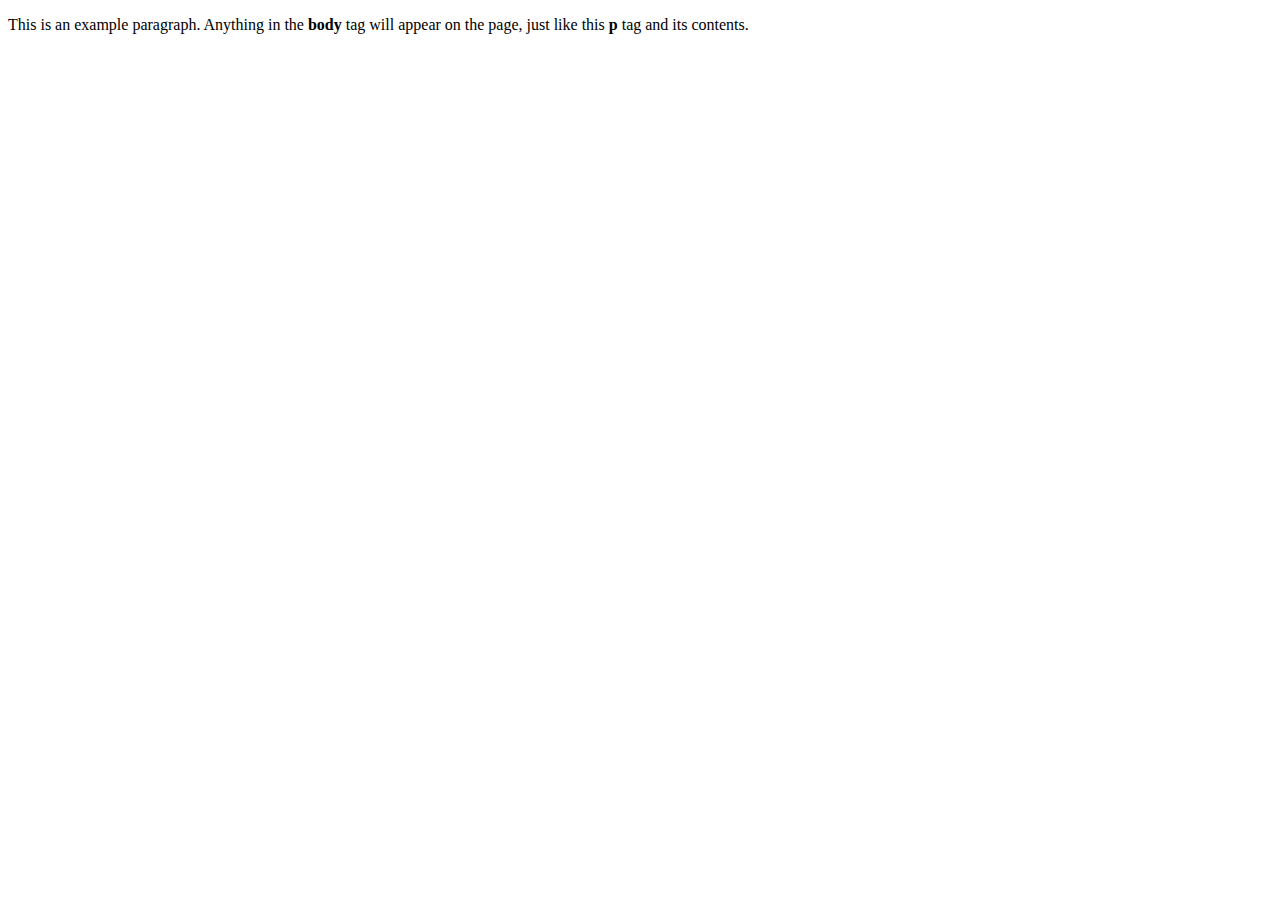
==== src/main/resources/templates/index.html @ 3e0ba6f3 "login register templates, main controllers for routing" ====
<!doctype html>
<html>
<head>
    <title>This is the title of the webpage!</title>
</head>
<body>
<p>This is an example paragraph. Anything in the <strong>body</strong> tag will appear on the page, just like this
    <strong>p</strong> tag and its contents.</p>
</body>
</html>
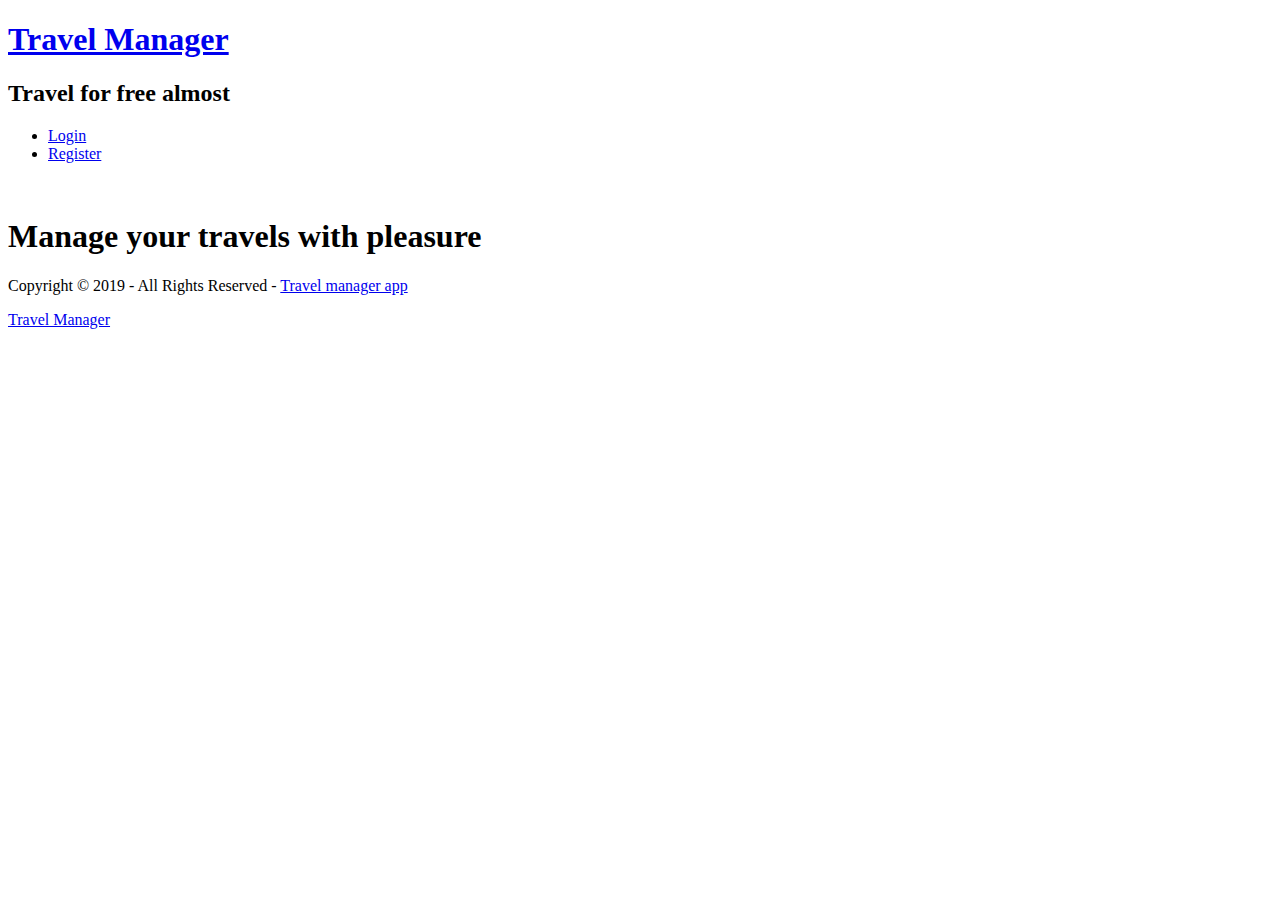
==== commit c5ffd9fe: "index-layout" ====
--- a/src/main/resources/templates/index.html
+++ b/src/main/resources/templates/index.html
@@ -1,10 +1,40 @@
-<!doctype html>
-<html>
+<!DOCTYPE html>
+<html lang="en" dir="ltr" xmlns:th="http://www.thymeleaf.org">
 <head>
-    <title>This is the title of the webpage!</title>
+    <title>Countries</title>
+    <meta charset="UTF-8">
+    <link rel="stylesheet" th:href="@{/css/layout.css}" type="text/css">
+    <link rel="stylesheet" th:href="@{/css/index.css}" type="text/css">
 </head>
 <body>
-<p>This is an example paragraph. Anything in the <strong>body</strong> tag will appear on the page, just like this
-    <strong>p</strong> tag and its contents.</p>
+<div class="wrapper row1">
+    <header id="header" class="clear">
+        <div id="hgroup">
+            <h1><a href="#">Travel Manager</a></h1>
+            <h2>Travel for free almost</h2>
+        </div>
+        <nav>
+            <ul>
+                <li><a href="#">Login</a></li>
+                <li class="last"><a href="#">Register</a></li>
+            </ul>
+        </nav>
+    </header>
+</div>
+<!-- content -->
+<div class="index-body">
+    <img class="index-image" th:src="@{/images/home.jpg}">
+    <div class="centered">
+        <h1>Manage your travels with pleasure</h1>
+    </div>
+</div>
+<!-- Copyright -->
+<div class="wrapper row4">
+    <footer id="copyright" class="clear">
+        <p class="fl_left">Copyright &copy; 2019 - All Rights Reserved - <a href="#">Travel manager app</a></p>
+        <p class="fl_right"><a target="_blank" href="https://www.google.com/"
+                                           title="Travel Manager">Travel Manager</a></p>
+    </footer>
+</div>
 </body>
-</html>+</html>
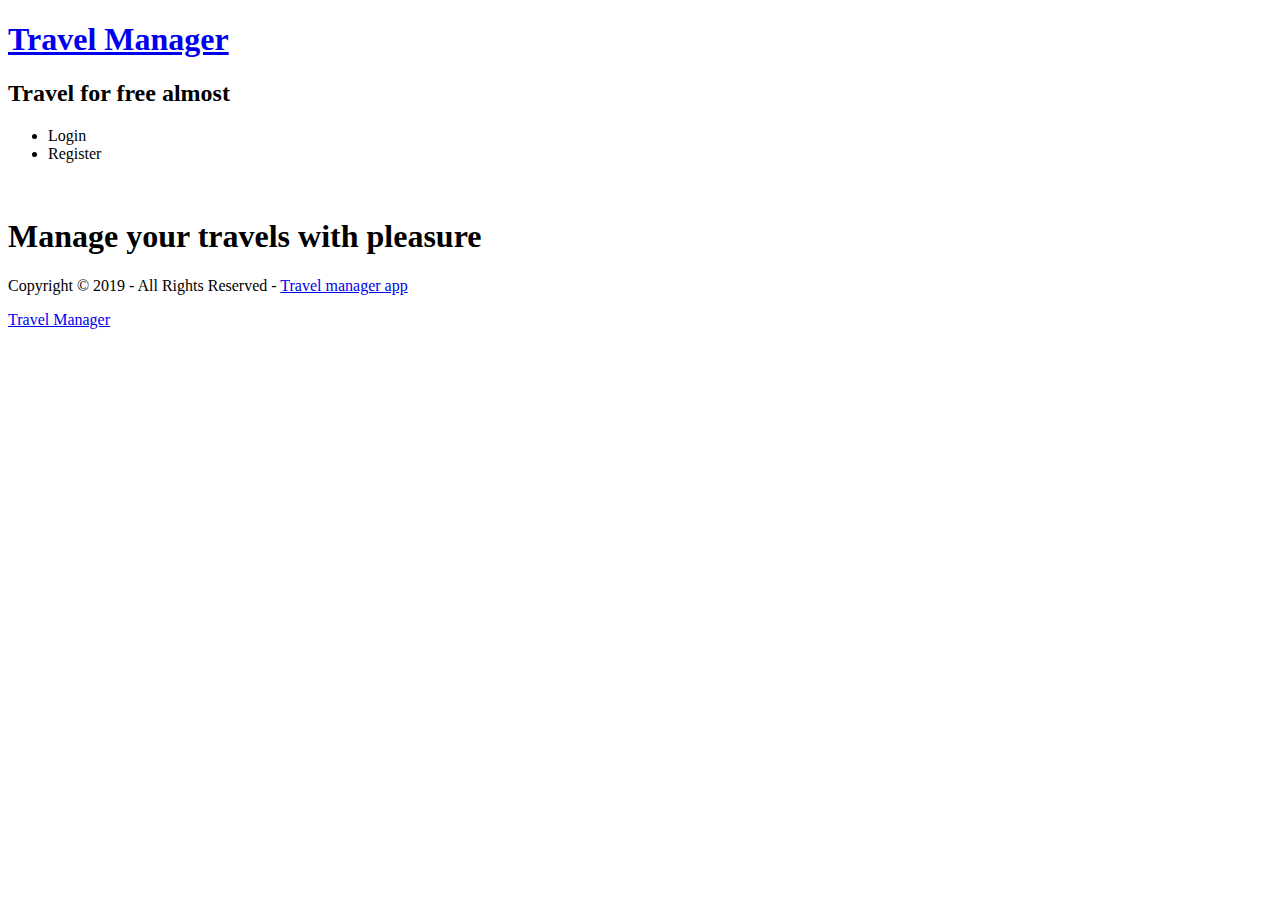
==== commit 47902a4f: "add country/ edit country" ====
--- a/src/main/resources/templates/index.html
+++ b/src/main/resources/templates/index.html
@@ -15,8 +15,8 @@
         </div>
         <nav>
             <ul>
-                <li><a href="#">Login</a></li>
-                <li class="last"><a href="#">Register</a></li>
+                <li><a th:href="@{/login}">Login</a></li>
+                <li class="last"><a th:href="@{/register}">Register</a></li>
             </ul>
         </nav>
     </header>
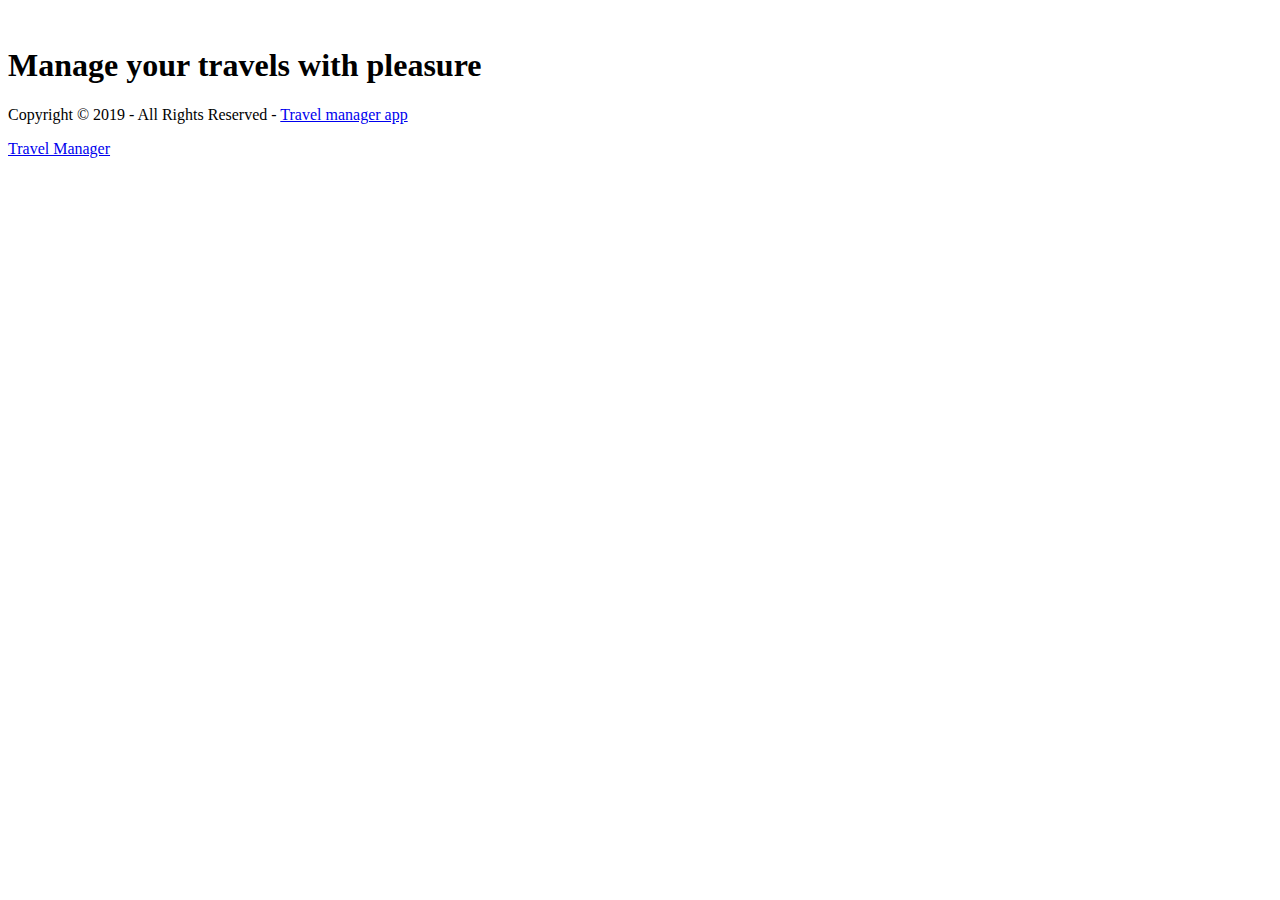
==== commit 763e80f2: "Cookies impl" ====
--- a/src/main/resources/templates/index.html
+++ b/src/main/resources/templates/index.html
@@ -8,18 +8,7 @@
 </head>
 <body>
 <div class="wrapper row1">
-    <header id="header" class="clear">
-        <div id="hgroup">
-            <h1><a href="#">Travel Manager</a></h1>
-            <h2>Travel for free almost</h2>
-        </div>
-        <nav>
-            <ul>
-                <li><a th:href="@{/login}">Login</a></li>
-                <li class="last"><a th:href="@{/register}">Register</a></li>
-            </ul>
-        </nav>
-    </header>
+    <header th:insert="fragments/header.html :: header"></header>
 </div>
 <!-- content -->
 <div class="index-body">
@@ -33,7 +22,7 @@
     <footer id="copyright" class="clear">
         <p class="fl_left">Copyright &copy; 2019 - All Rights Reserved - <a href="#">Travel manager app</a></p>
         <p class="fl_right"><a target="_blank" href="https://www.google.com/"
-                                           title="Travel Manager">Travel Manager</a></p>
+                               title="Travel Manager">Travel Manager</a></p>
     </footer>
 </div>
 </body>
